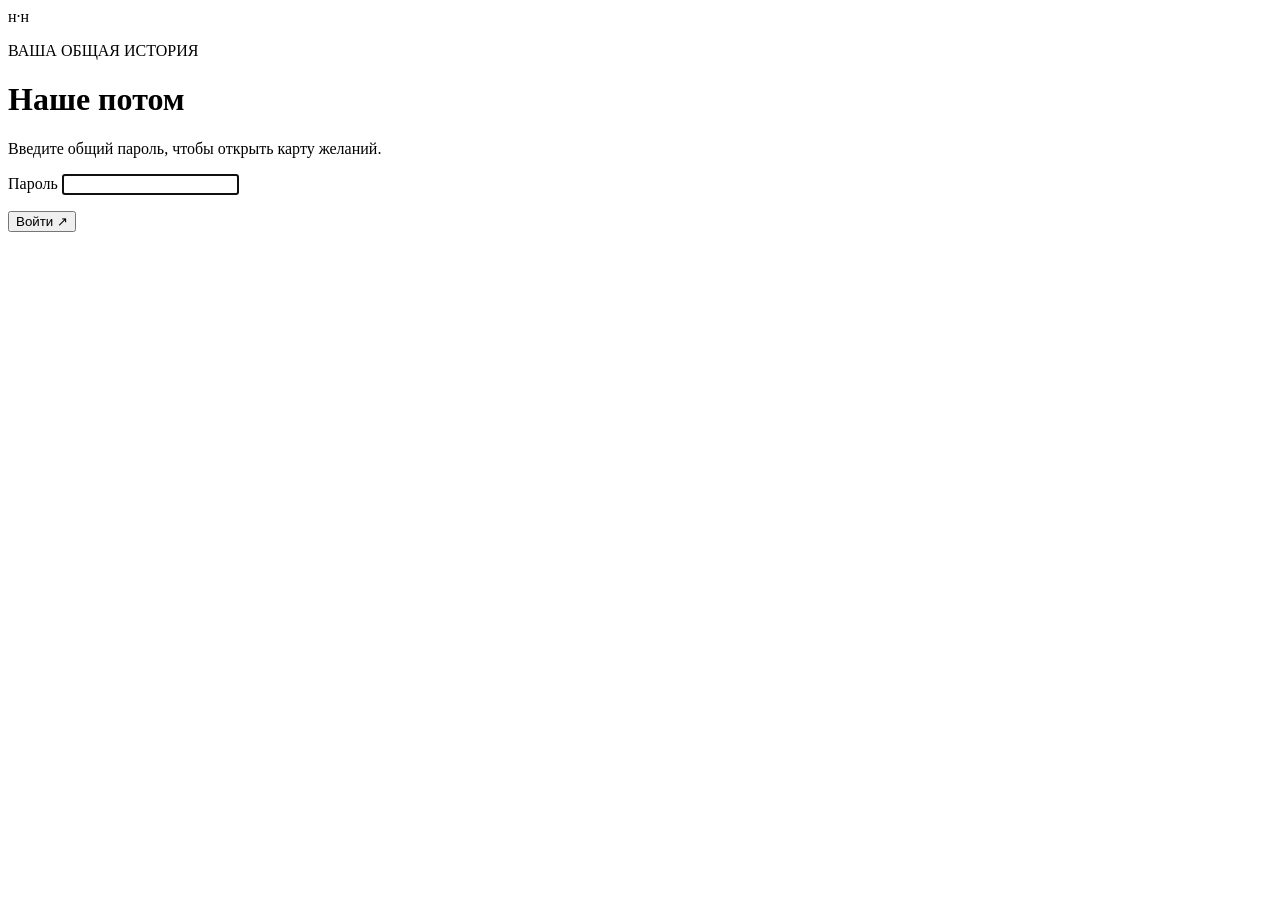
==== static/login.html @ 9800923a "Prepare the wishlist site for always-on hosting. EOF  Co-authored-by: Cursor <cursoragent@cursor.com" ====
<!doctype html>
<html lang="ru">
<head>
  <meta charset="utf-8">
  <meta name="viewport" content="width=device-width, initial-scale=1">
  <meta name="robots" content="noindex, nofollow, noarchive">
  <meta name="theme-color" content="#f2f0e9">
  <title>Вход — Наше потом</title>
  <link rel="stylesheet" href="/login.css">
  <script src="/login.js" defer></script>
</head>
<body>
  <main class="login-card">
    <span class="login-mark">н·н</span>
    <p class="login-eyebrow">ВАША ОБЩАЯ ИСТОРИЯ</p>
    <h1>Наше потом</h1>
    <p class="login-copy">Введите общий пароль, чтобы открыть карту желаний.</p>
    <form id="login-form">
      <label for="password">Пароль</label>
      <input id="password" name="password" type="password" autocomplete="current-password" maxlength="512" required autofocus>
      <p class="login-error" id="login-error" role="alert" aria-live="polite"></p>
      <button type="submit">Войти <span>↗</span></button>
    </form>
  </main>
</body>
</html>
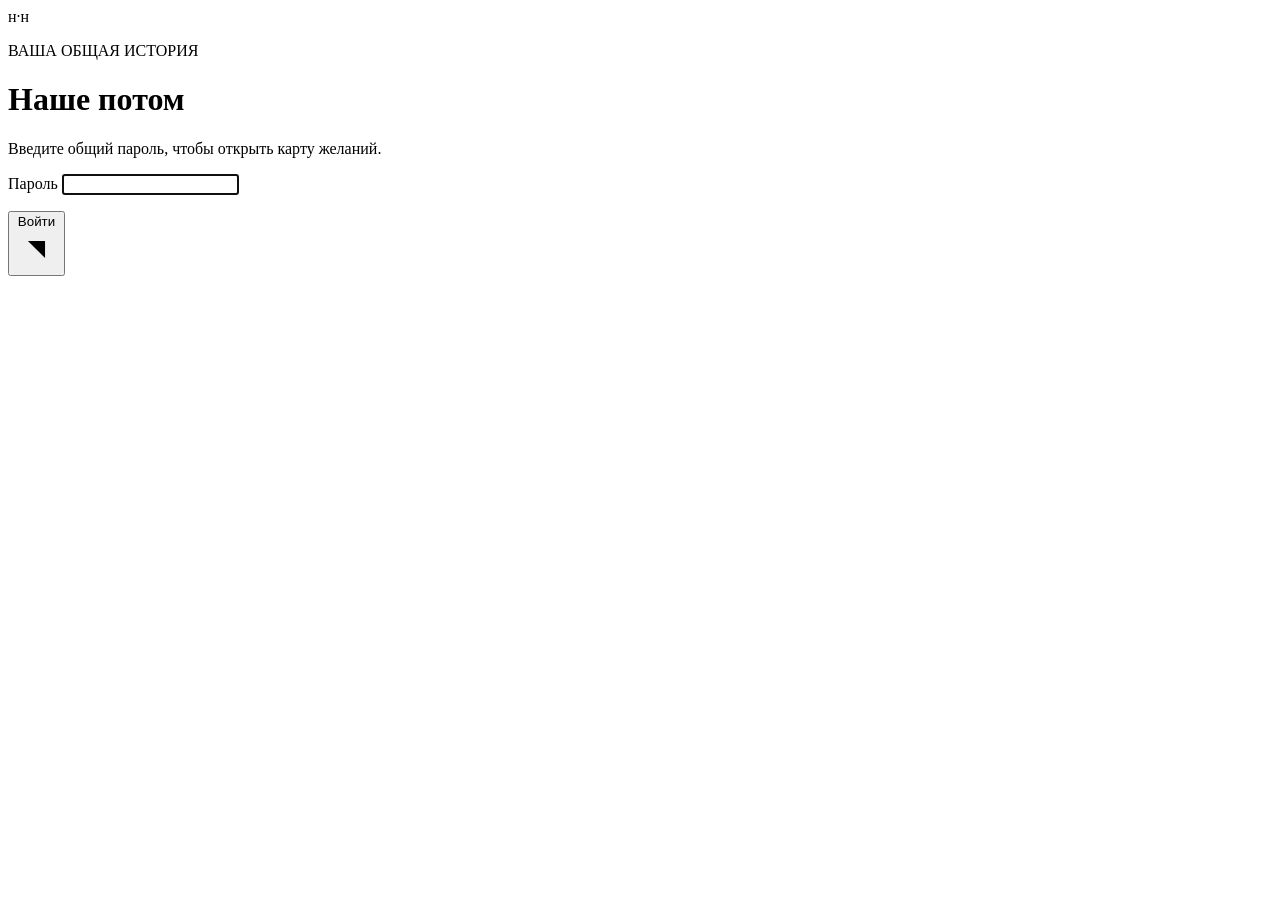
==== commit 02af4281: "Add memory stories, themes, and mobile layouts Group dated photos into collages, add per-photo stori" ====
--- a/static/login.html
+++ b/static/login.html
@@ -19,7 +19,7 @@
       <label for="password">Пароль</label>
       <input id="password" name="password" type="password" autocomplete="current-password" maxlength="512" required autofocus>
       <p class="login-error" id="login-error" role="alert" aria-live="polite"></p>
-      <button type="submit">Войти <span>↗</span></button>
+      <button type="submit">Войти <svg viewBox="0 0 24 24" aria-hidden="true"><path d="M7 17 17 7M7 7h10v10"></path></svg></button>
     </form>
   </main>
 </body>
